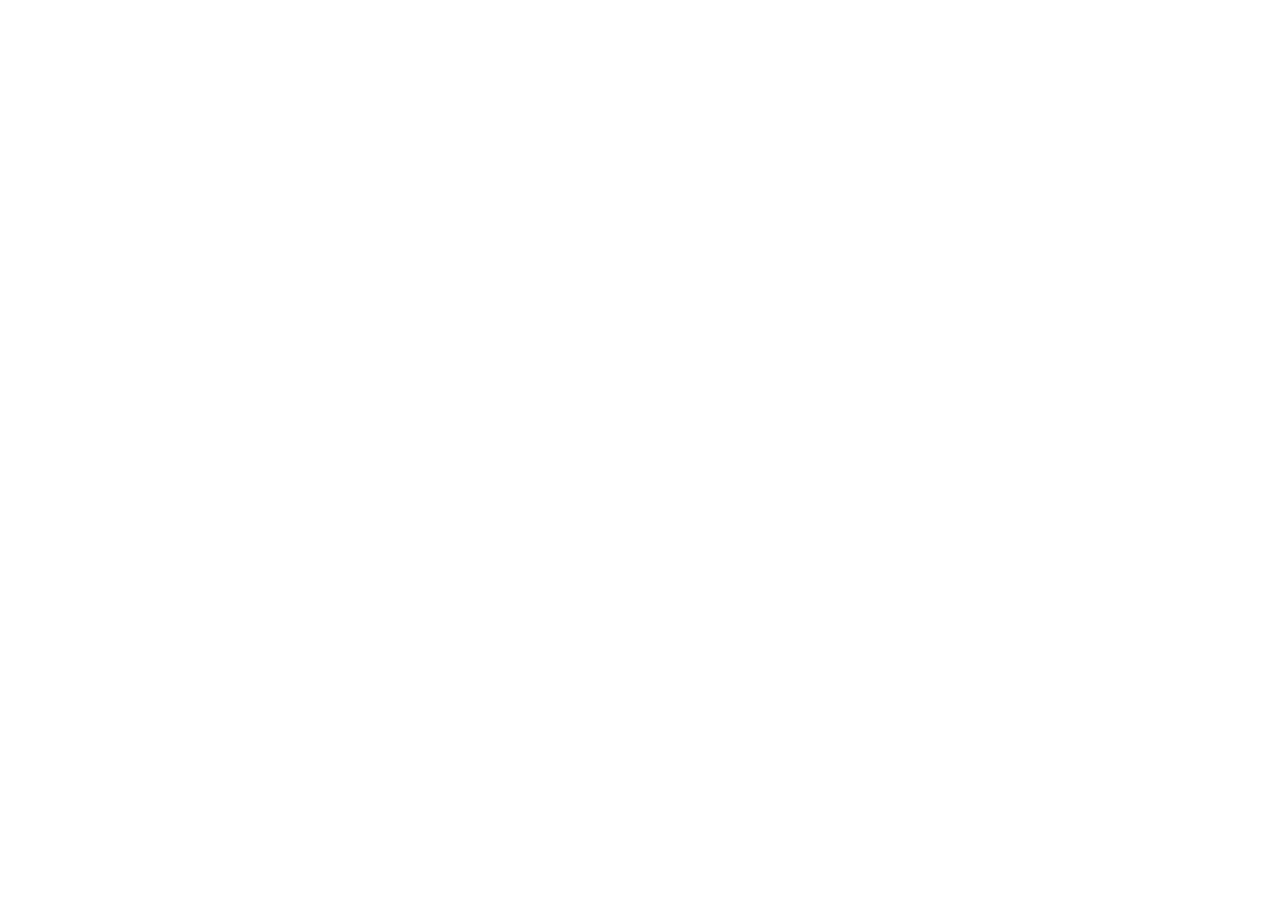
==== index.html @ 08534501 "Add initial HTML structure in index.html" ====
<!DOCTYPE html>
<html lang="pl">
  <head>
    <title>test</title>
    <meta charset="UTF-8">
    <meta name="viewport" content="width=device-width, initial-scale=1">
    <link rel="stylesheet" href="style.css">
  </head>
  <body>

    <script src="main.js"></script>
  </body>
</html>
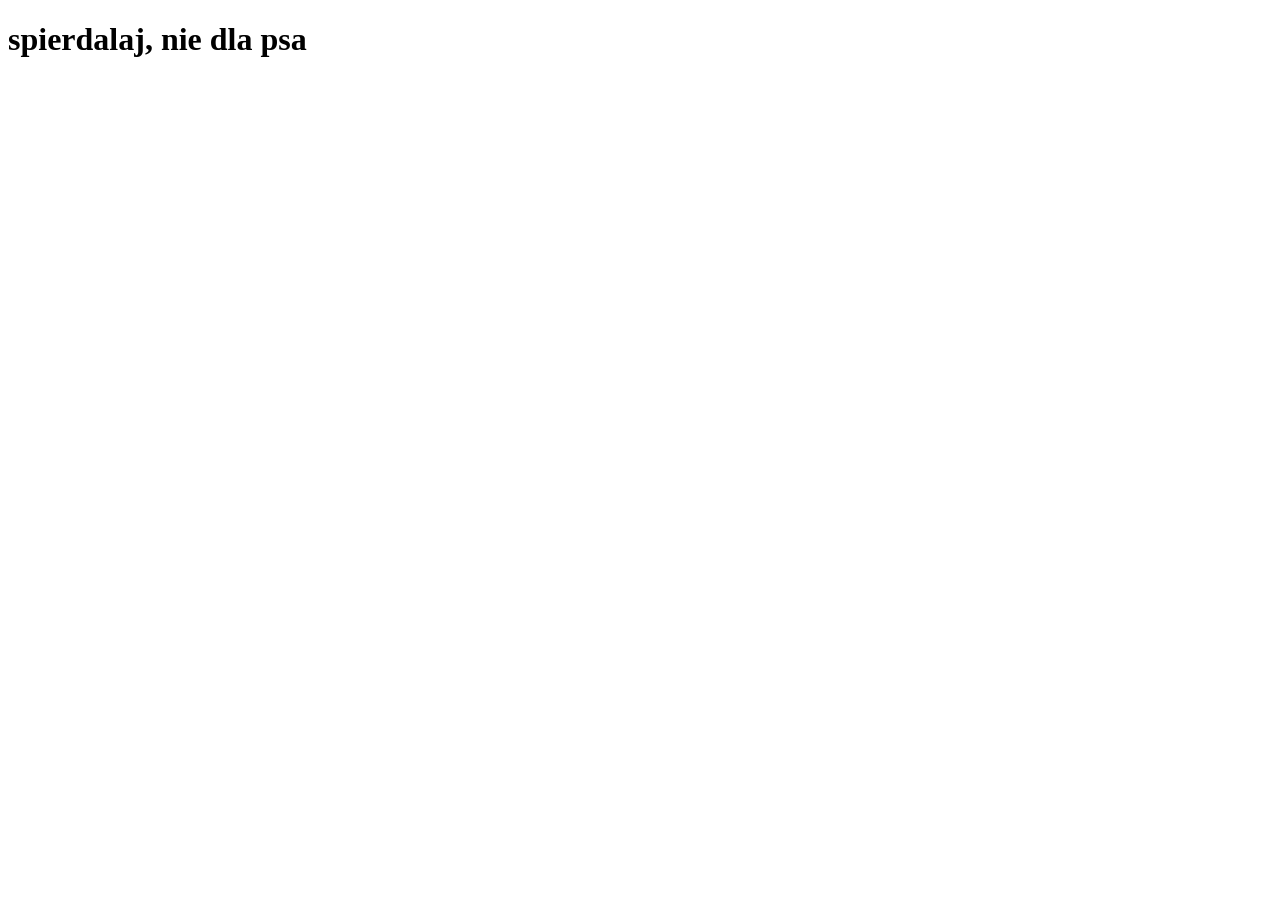
==== commit 2a6b5889: "Update index.html" ====
--- a/index.html
+++ b/index.html
@@ -1,12 +1,15 @@
 <!DOCTYPE html>
 <html lang="pl">
-  <head>
-    <title>test</title>
-    <meta charset="UTF-8">
+	<head>
+		<title>nie zesraj sie</title>
+		<meta charset="UTF-8">
     <meta name="viewport" content="width=device-width, initial-scale=1">
     <link rel="stylesheet" href="style.css">
-  </head>
+	</head>
   <body>
+		<h1 class="title">
+			spierdalaj, nie dla psa
+		</h1>
 
     <script src="main.js"></script>
   </body>
--- a/style.css
+++ b/style.css
@@ -0,0 +1 @@
+
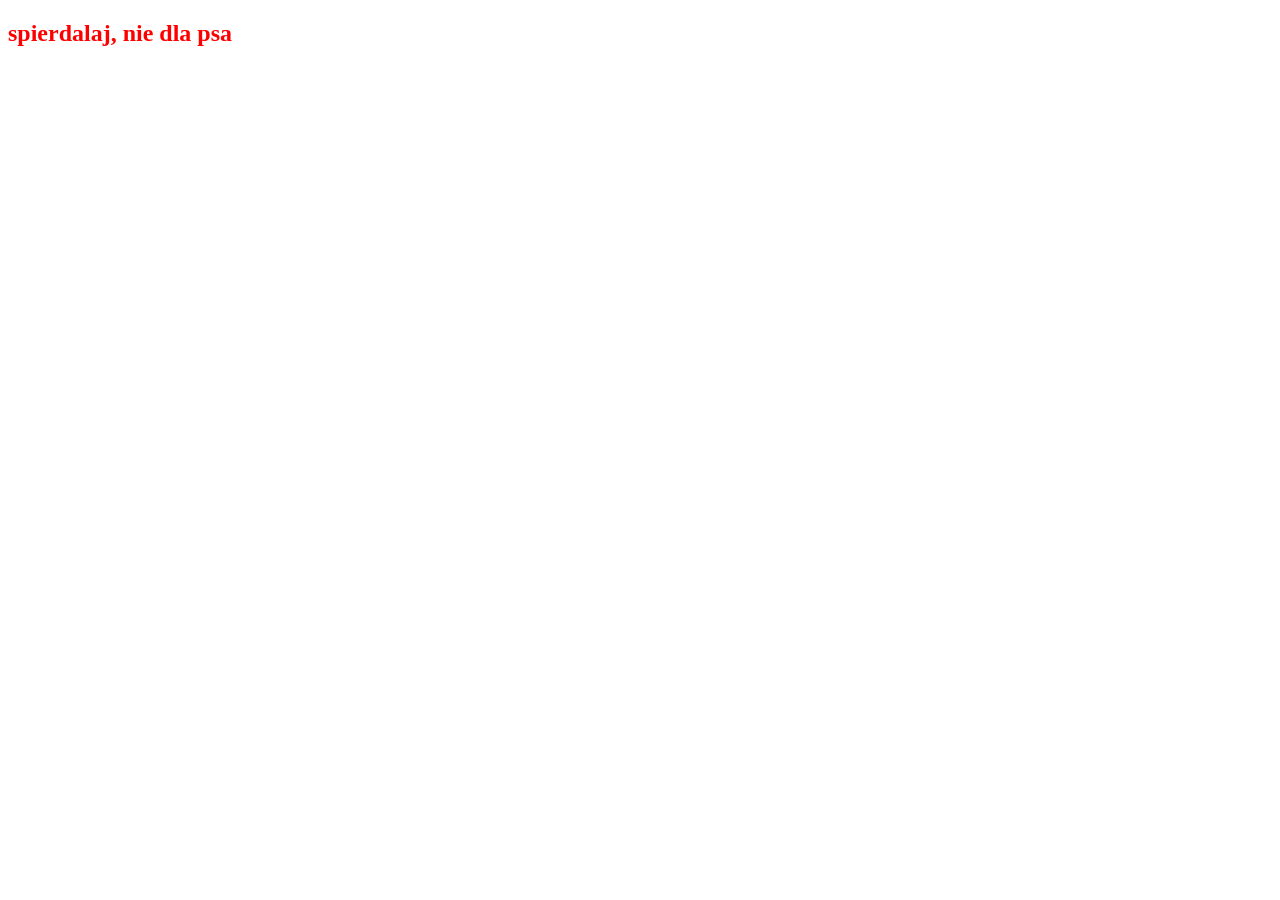
==== commit 66e64b92: "Update index.html" ====
--- a/index.html
+++ b/index.html
@@ -7,9 +7,9 @@
     <link rel="stylesheet" href="style.css">
 	</head>
   <body>
-		<h1 class="title">
+		<h2 class="title">
 			spierdalaj, nie dla psa
-		</h1>
+		</h2>
 
     <script src="main.js"></script>
   </body>
--- a/style.css
+++ b/style.css
@@ -1 +1,4 @@
-
+.title {
+  color: red;
+	align: center;
+}
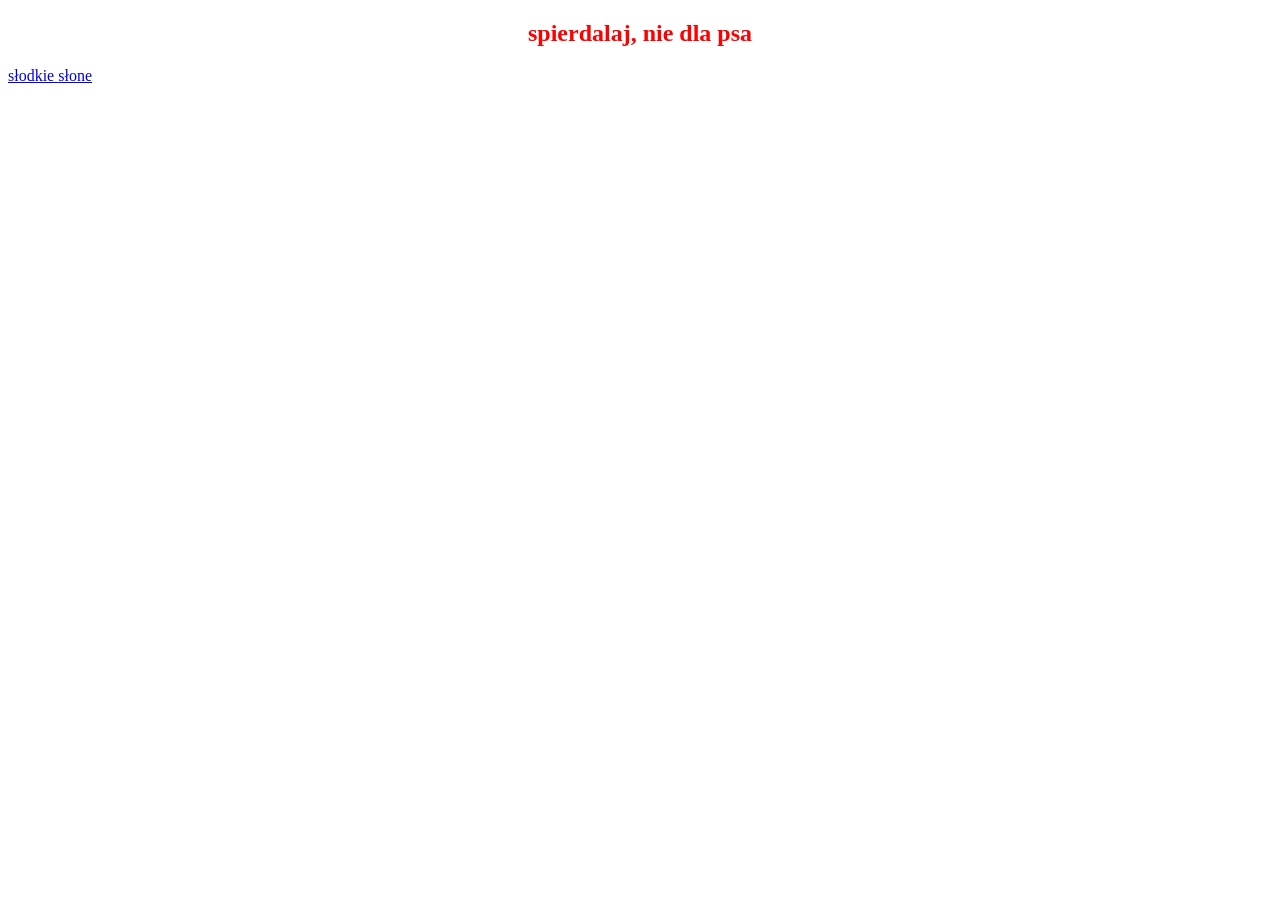
==== commit ef0e90df: "Update index.html" ====
--- a/index.html
+++ b/index.html
@@ -10,6 +10,12 @@
 		<h2 class="title">
 			spierdalaj, nie dla psa
 		</h2>
+	  <a href="slodkie.html">
+		  słodkie
+	  </a>
+	  <a href="slone.html">
+		  słone
+	  </a>
 
     <script src="main.js"></script>
   </body>
--- a/style.css
+++ b/style.css
@@ -1,4 +1,4 @@
 .title {
-  color: red;
-	align: center;
+	color: red;
+	text-align: center;
 }
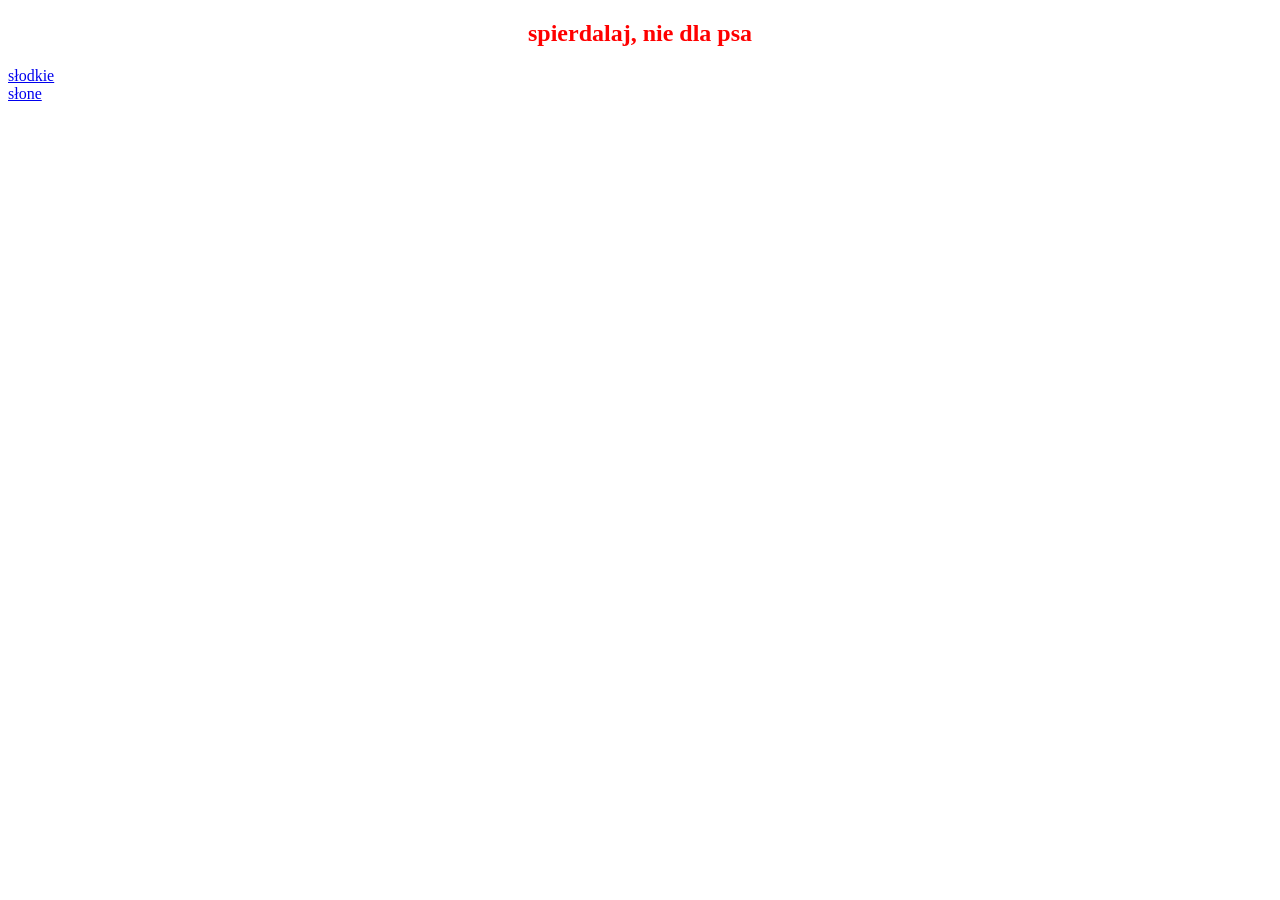
==== commit e0efa449: "Update index.html" ====
--- a/index.html
+++ b/index.html
@@ -13,6 +13,7 @@
 	  <a href="slodkie.html">
 		  słodkie
 	  </a>
+	  <br>
 	  <a href="slone.html">
 		  słone
 	  </a>
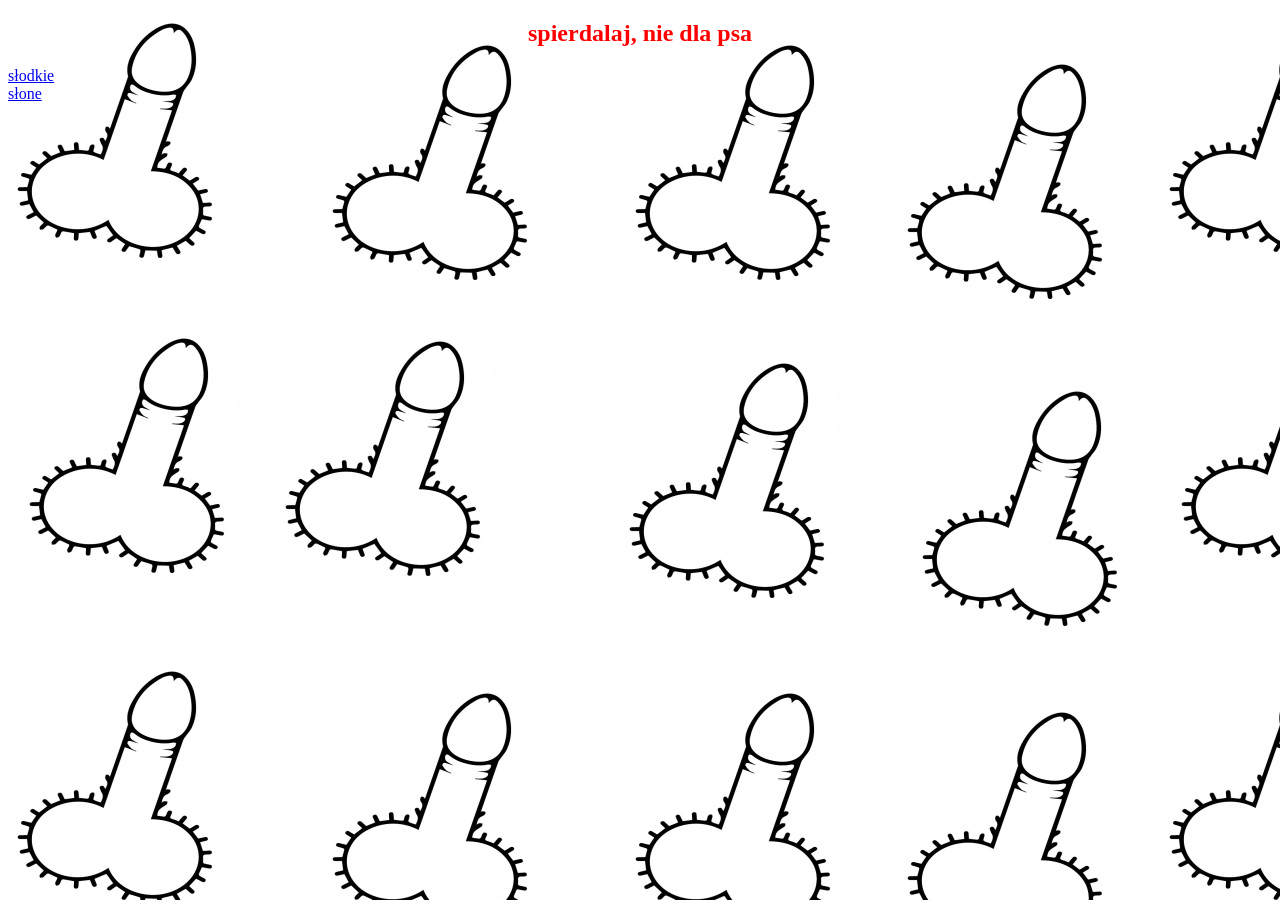
==== commit 803ff9d4: "Set background image for body in index.html" ====
--- a/index.html
+++ b/index.html
@@ -6,7 +6,7 @@
     <meta name="viewport" content="width=device-width, initial-scale=1">
     <link rel="stylesheet" href="style.css">
 	</head>
-  <body>
+  <body background="tlo.jpg">
 		<h2 class="title">
 			spierdalaj, nie dla psa
 		</h2>
